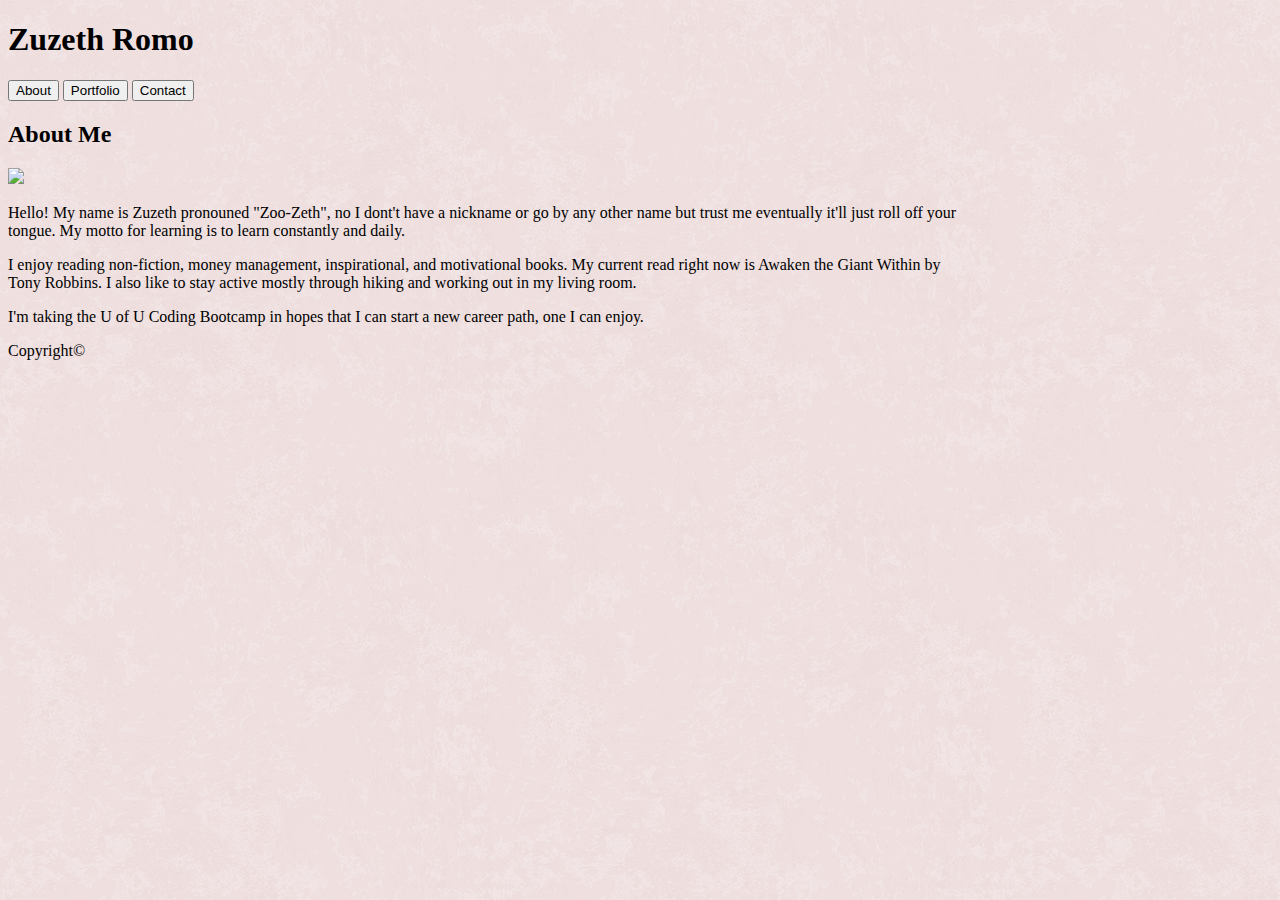
==== index.html @ 10fe9179 "basic HTML/CSS" ====
<!DOCTYPE html>
<html>
<head>
    <title>Zuzeth's Portfolio</title>

<link href="assets/css/style.css" rel="stylesheet">

</head>
<body>
        <header>

                <h1>Zuzeth Romo</h1>
                <button>About</button>
                <button>Portfolio</button>
                <button>Contact</button>
            
            </header>


    <h2>About Me</h2>

<img src="Basic-Portfolio/assets/images/Me.jpeg">

    <p>
        Hello! My name is Zuzeth pronouned "Zoo-Zeth", no I dont't have a nickname or go by any other name but trust me eventually it'll just roll off your tongue.
        My motto for learning is to learn constantly and daily. 
    </p>
    <p>
        I enjoy reading non-fiction, money management, inspirational, and motivational books. My current read right now is Awaken the Giant Within by Tony Robbins.
        I also like to stay active mostly through hiking and working out in my living room. 
    </p>
    <p>
        I'm taking the U of U Coding Bootcamp in hopes that I can start a new career path, one I can enjoy. 
    </p>

</body>

<footer>
    Copyright©
</footer>

</html>
---- assets/css/style.css ----
body {
    background-image: url("../images/pink_rice.png");
}

body {
    width: 960px;
}
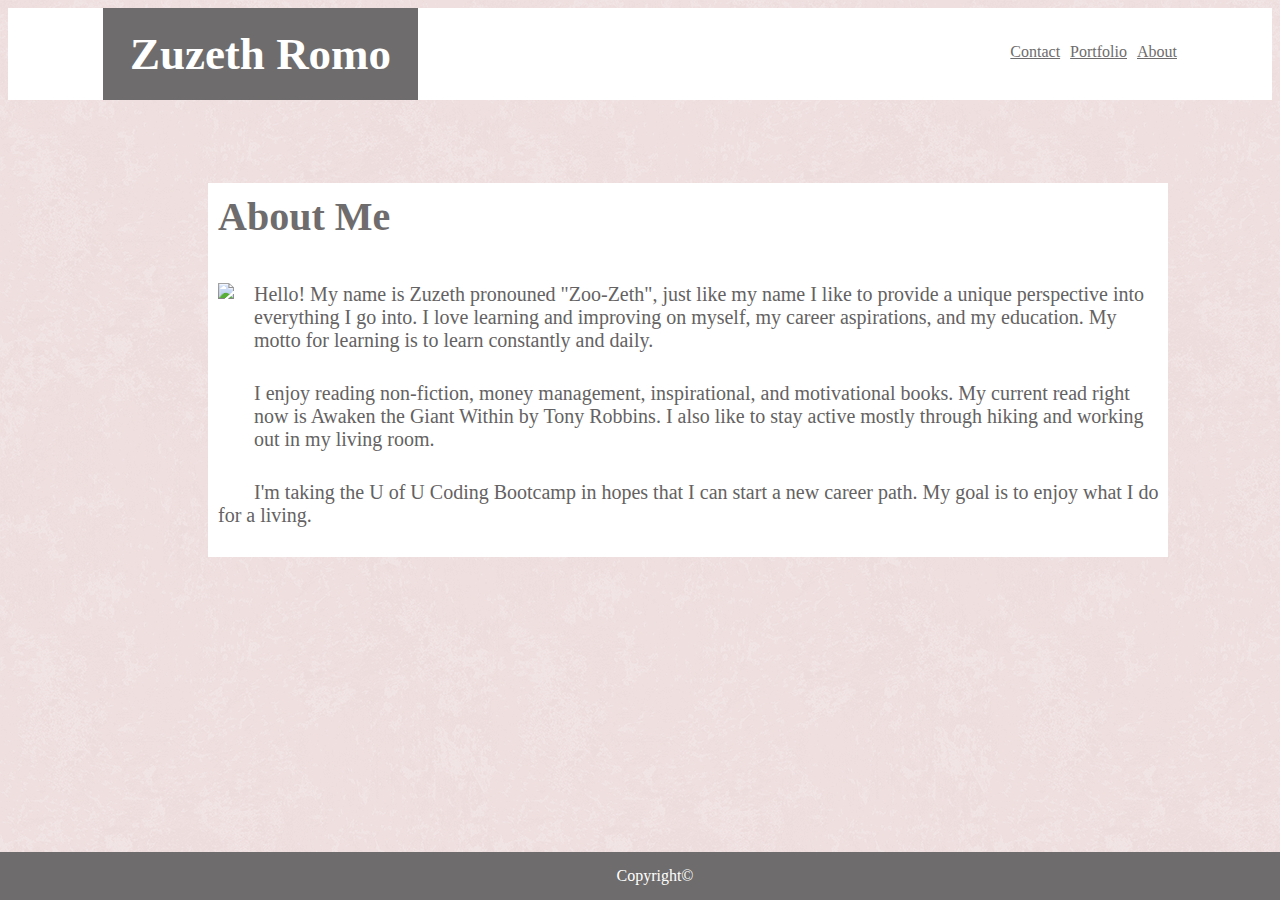
==== commit 564e7e03: "first HTML pg and fixed pics" ====
--- a/index.html
+++ b/index.html
@@ -7,22 +7,25 @@
 
 </head>
 <body>
-        <header>
+    <header class="header">
 
-                <h1>Zuzeth Romo</h1>
-                <button>About</button>
-                <button>Portfolio</button>
-                <button>Contact</button>
+        <h1 class="ZR">Zuzeth Romo</h1>
+
+        <a class="about" href="#about">About</a>
+        
+        <a class="portfolio" href="#portfolio">Portfolio</a>
+        
+        <a class="contact" href="#contact">Contact</a>
             
-            </header>
+    </header>
 
-
+<div class="content">
     <h2>About Me</h2>
 
-<img src="Basic-Portfolio/assets/images/Me.jpeg">
+<img class="Me" src="../Basic-Portfolio/assets/images/Me.jpeg">
 
     <p>
-        Hello! My name is Zuzeth pronouned "Zoo-Zeth", no I dont't have a nickname or go by any other name but trust me eventually it'll just roll off your tongue.
+        Hello! My name is Zuzeth pronouned "Zoo-Zeth", just like my name I like to provide a unique perspective into everything I go into. I love learning and improving on myself, my career aspirations, and my education.
         My motto for learning is to learn constantly and daily. 
     </p>
     <p>
@@ -30,13 +33,14 @@
         I also like to stay active mostly through hiking and working out in my living room. 
     </p>
     <p>
-        I'm taking the U of U Coding Bootcamp in hopes that I can start a new career path, one I can enjoy. 
+        I'm taking the U of U Coding Bootcamp in hopes that I can start a new career path. My goal is to enjoy what I do for a living. 
     </p>
+</div>
+
+<footer class="footer">
+    Copyright©
+</footer>
 
 </body>
 
-<footer>
-    Copyright©
-</footer>
-
 </html>--- a/assets/css/style.css
+++ b/assets/css/style.css
@@ -2,6 +2,104 @@
     background-image: url("../images/pink_rice.png");
 }
 
-body {
-    width: 960px;
+.Me {
+    width: auto;
+    height: 200px;
+    float: left;
+    padding-left: 10px;
+    padding-right: 20px;
+
+}
+
+.header {
+    overflow: hidden;
+    padding: 0px;
+    padding-left: 95px;
+    background-color: white;
+}
+
+.footer {
+    overflow: hidden;
+    background-color: rgb(110, 108, 108);
+    position: sticky;
+    position: fixed;
+    left: 0;
+    bottom: 0;
+    width: 100%;
+    text-align: center;
+    padding: 15px;
+    color: white;
+}
+.ZR {
+    float: left;
+    background-color: rgb(110, 108, 108);
+    color: white;
+    text-align: center;
+    padding: 20px;
+    font-size: 45px;
+    font-weight: bold;
+    font-family: 'Times New Roman';
+    width: 275px;
+    margin: auto;
+}
+
+.about {
+    float: right;
+    display: block;
+    padding: 5px;
+    padding-top: 35px;
+    padding-right: 95px;
+    background-color: white;
+    color: rgb(110, 108, 108);
+    font-family: 'Times New Roman';
+}
+
+.portfolio {
+    float: right;
+    display: block;
+    padding: 5px;
+    padding-top: 35px;
+    background-color: white;
+    color: rgb(110, 108, 108);
+    font-family: 'Times New Roman';
+}
+
+.contact {
+    float: right;
+    display: block;
+    padding: 5px;
+    padding-top: 35px;
+    background-color: white;
+    color: rgb(110, 108, 108);
+    font-family: 'Times New Roman';
+}
+
+.content {
+    background-color: white;
+    display: block;
+    width: 960px;      
+    position: relative;
+    top: 50px;
+    left: 200px;
+}
+
+h2 {
+    padding: 10px;
+    font-size: 40px;
+    font-family: 'Times New Roman';
+    color: rgb(110, 108, 108);
+}
+
+p {
+    font-family: 'Times New Roman';
+    font-size: 20px;
+    padding-left: 10px;
+    padding-bottom: 10px;
+    color: rgb(100, 98, 98);
+}
+
+.content::after {
+    content: "";
+    clear: both;
+    display: block;
 }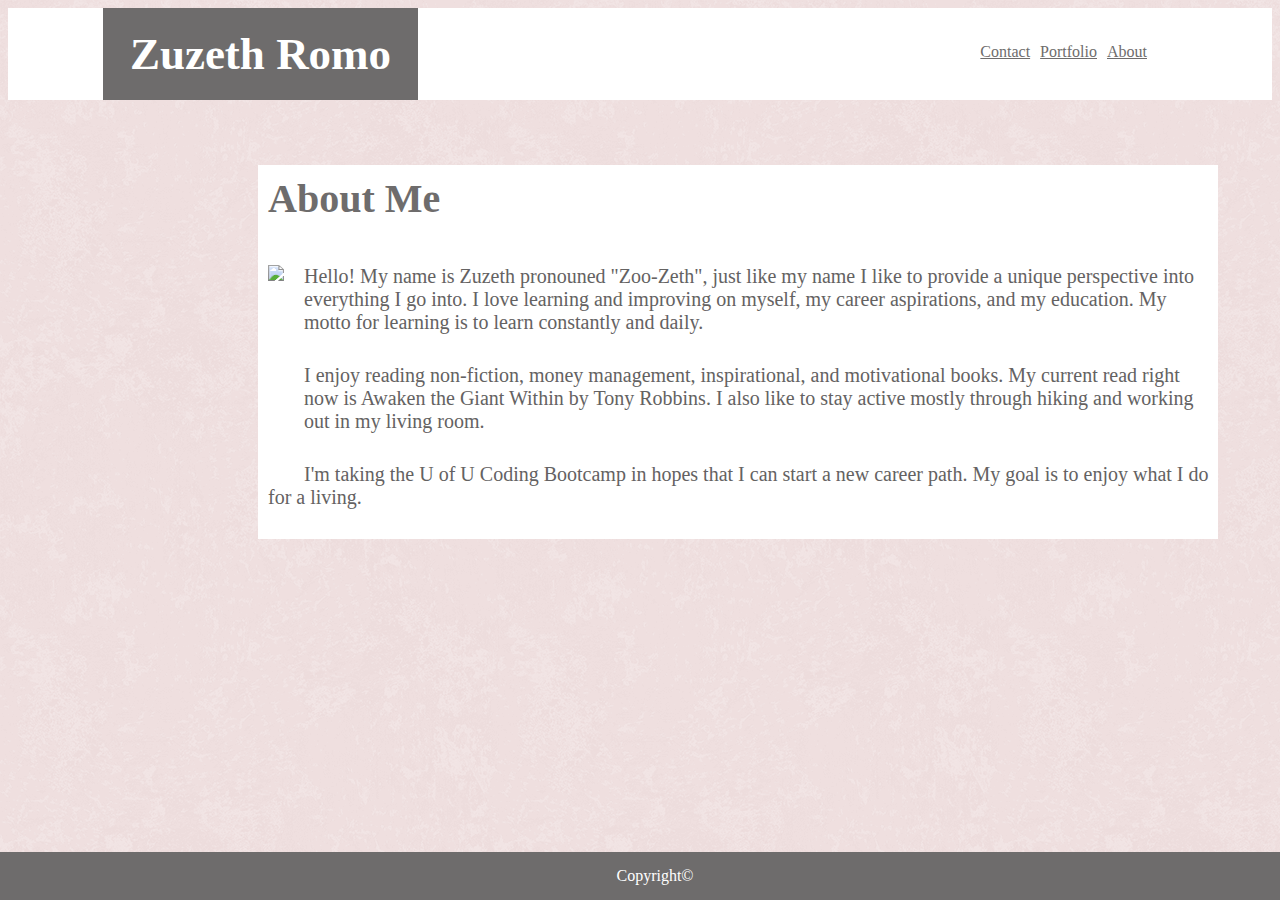
==== commit 911960d3: "fixed navigation links and HTML" ====
--- a/index.html
+++ b/index.html
@@ -11,11 +11,11 @@
 
         <h1 class="ZR">Zuzeth Romo</h1>
 
-        <a class="about" href="#about">About</a>
+        <a class="about" href="index.html">About</a>
         
-        <a class="portfolio" href="#portfolio">Portfolio</a>
+        <a class="portfolio" href="portfolio.html">Portfolio</a>
         
-        <a class="contact" href="#contact">Contact</a>
+        <a class="contact" href="contact.html">Contact</a>
             
     </header>
 
--- a/assets/css/style.css
+++ b/assets/css/style.css
@@ -9,6 +9,119 @@
     padding-left: 10px;
     padding-right: 20px;
 
+}
+
+.P1 {
+    width: 300px;
+    height: 200px;
+    padding: 10px;
+    padding-left: 10px;
+    padding-right: 20px;
+    box-sizing: border-box;
+}
+
+.P3 {
+    width: 300px;
+    height: 200px;
+    padding: 10px;
+    padding-left: 10px;
+    padding-right: 20px;
+    box-sizing: border-box;
+}
+ 
+.P4 {
+    width: 300px;
+    height: 200px;
+    padding: 10px;
+    padding-left: 10px;
+    padding-right: 20px;
+    box-sizing: border-box;
+}
+
+.P5 {
+    width: 300px;
+    height: 200px;
+    padding: 10px;
+    padding-left: 10px;
+    padding-right: 20px;
+    box-sizing: border-box;
+}
+ 
+.P6 {
+    width: 300px;
+    height: 200px;
+    padding: 10px;
+    padding-left: 10px;
+    padding-right: 20px;
+    box-sizing: border-box;
+}
+
+.column {
+    float: left;
+    width: 75%;
+    padding-left: 10px;
+    position: relative;
+    
+}
+
+.text3 {
+    position: absolute;
+    top: 125px;
+    left: 20px;
+    background-color: rgb(110, 108, 108);
+    color: white;
+    width: 270px;
+    box-sizing: border-box;
+    text-align: center;
+    font-family: 'Times New Roman';
+}
+
+.text4 {
+    position: absolute;
+    top: 125px;
+    left: 324px;
+    background-color: rgb(110, 108, 108);
+    color: white;
+    width: 270px;
+    box-sizing: border-box;
+    text-align: center;  
+    font-family: 'Times New Roman';
+}
+
+.text5 {
+    position: absolute;
+    top: 325px;
+    left: 20px;
+    background-color: rgb(110, 108, 108);
+    color: white;
+    width: 270px;
+    box-sizing: border-box;
+    text-align: center;
+    font-family: 'Times New Roman';
+}
+
+.text6 {
+    position: absolute;
+    top: 325px;
+    left: 324px;
+    background-color: rgb(110, 108, 108);
+    color: white;
+    width: 270px;
+    box-sizing: border-box;
+    text-align: center;
+    font-family: 'Times New Roman';
+}
+
+.text1 {
+    position: absolute;
+    top: 535px;
+    left: 20px;
+    background-color: rgb(110, 108, 108);
+    color: white;
+    width: 270px;
+    box-sizing: border-box;
+    text-align: center;
+    font-family: 'Times New Roman';
 }
 
 .header {
@@ -29,7 +142,9 @@
     text-align: center;
     padding: 15px;
     color: white;
-}
+    border-top: 8px;
+}
+
 .ZR {
     float: left;
     background-color: rgb(110, 108, 108);
@@ -43,32 +158,32 @@
     margin: auto;
 }
 
+.contact {
+    float: right;
+    display: block;
+    padding: 5px;
+    padding-top: 35px;
+    background-color: white;
+    color: rgb(110, 108, 108);
+    font-family: 'Times New Roman';
+}
+
+.portfolio {
+    float: right;
+    display: block;
+    padding: 5px;
+    padding-top: 35px;
+    background-color: white;
+    color: rgb(110, 108, 108);
+    font-family: 'Times New Roman';
+}
+
 .about {
     float: right;
     display: block;
     padding: 5px;
     padding-top: 35px;
-    padding-right: 95px;
-    background-color: white;
-    color: rgb(110, 108, 108);
-    font-family: 'Times New Roman';
-}
-
-.portfolio {
-    float: right;
-    display: block;
-    padding: 5px;
-    padding-top: 35px;
-    background-color: white;
-    color: rgb(110, 108, 108);
-    font-family: 'Times New Roman';
-}
-
-.contact {
-    float: right;
-    display: block;
-    padding: 5px;
-    padding-top: 35px;
+    padding-right: 125px;
     background-color: white;
     color: rgb(110, 108, 108);
     font-family: 'Times New Roman';
@@ -79,12 +194,27 @@
     display: block;
     width: 960px;      
     position: relative;
-    top: 50px;
+    top: 15px;
     left: 200px;
+    margin: 50px;
 }
 
 h2 {
     padding: 10px;
+    font-size: 40px;
+    font-family: 'Times New Roman';
+    color: rgb(110, 108, 108);
+}
+
+h3 {
+    padding: 20px;
+    font-size: 40px;
+    font-family: 'Times New Roman';
+    color: rgb(110, 108, 108);
+}
+
+h4 {
+    padding: 20px;
     font-size: 40px;
     font-family: 'Times New Roman';
     color: rgb(110, 108, 108);
@@ -96,6 +226,38 @@
     padding-left: 10px;
     padding-bottom: 10px;
     color: rgb(100, 98, 98);
+}
+
+.form {
+    font-family: 'Times New Roman';
+    font-size: 20px;
+    padding-left: 20px;
+    padding-bottom: 10px;
+    color: rgb(100, 98, 98);
+}
+
+.box {
+    width: 97.5%;
+    box-sizing: border-box;
+    resize: vertical;
+    padding: 8px;  
+}
+
+.msg {
+    width: 97.5%;
+    box-sizing: border-box;
+    resize: vertical;
+    padding: 85px;
+}
+
+button {
+    background-color: rgb(100, 98, 98);
+    color: white;
+    box-sizing: border-box;
+    width: 10%;
+    padding:10px;
+    font-family: 'Times New Roman';
+    font-size: 15px;
 }
 
 .content::after {
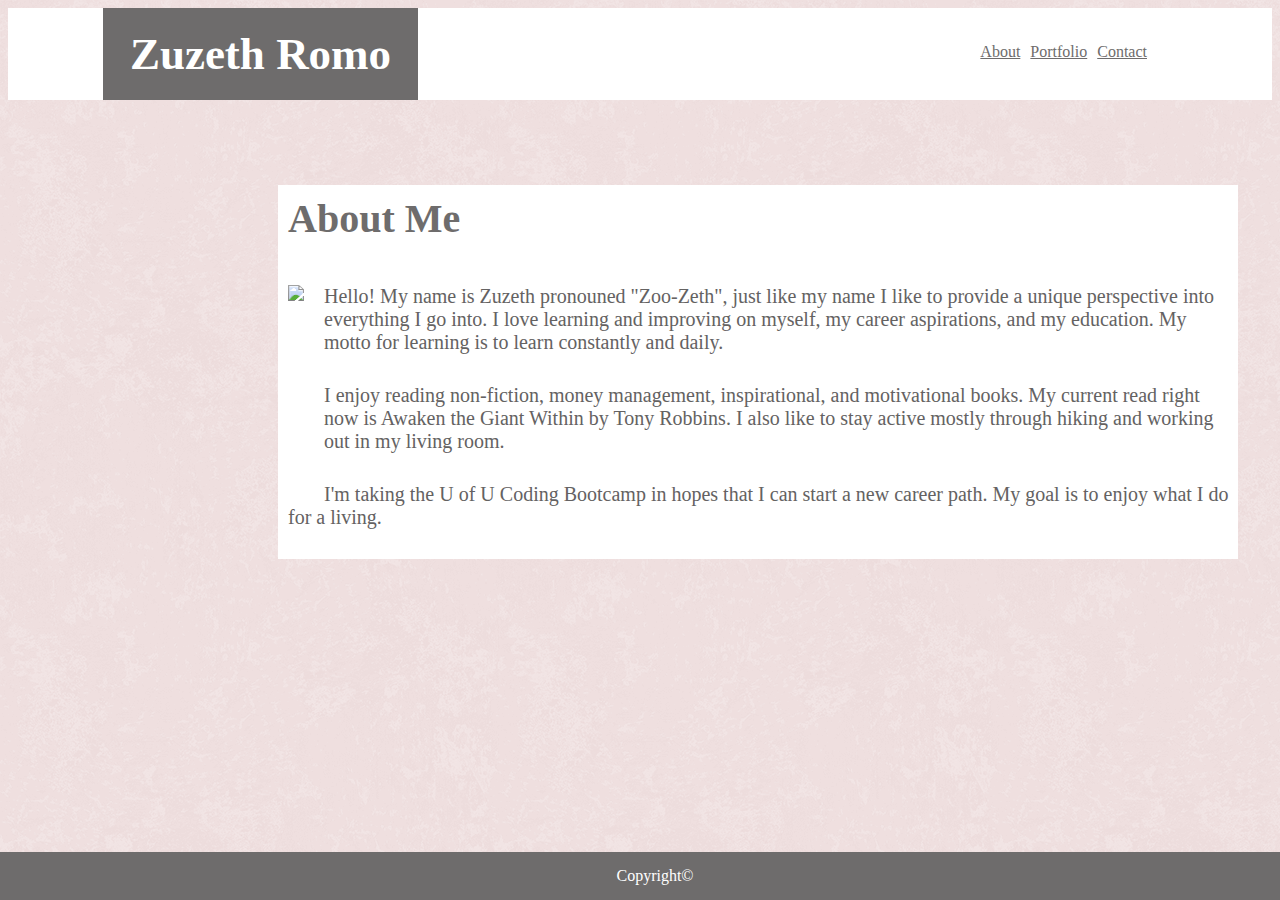
==== commit 053dd7a9: "fixed order of nav buttons" ====
--- a/index.html
+++ b/index.html
@@ -11,11 +11,12 @@
 
         <h1 class="ZR">Zuzeth Romo</h1>
 
+        <a class="contact" href="contact.html">Contact</a>
+        
+        <a class="portfolio" href="portfolio.html">Portfolio</a>
+
         <a class="about" href="index.html">About</a>
         
-        <a class="portfolio" href="portfolio.html">Portfolio</a>
-        
-        <a class="contact" href="contact.html">Contact</a>
             
     </header>
 
--- a/assets/css/style.css
+++ b/assets/css/style.css
@@ -163,6 +163,17 @@
     display: block;
     padding: 5px;
     padding-top: 35px;
+    padding-right: 125px;
+    background-color: white;
+    color: rgb(110, 108, 108);
+    font-family: 'Times New Roman';
+}
+
+.about {
+    float: right;
+    display: block;
+    padding: 5px;
+    padding-top: 35px;
     background-color: white;
     color: rgb(110, 108, 108);
     font-family: 'Times New Roman';
@@ -173,17 +184,6 @@
     display: block;
     padding: 5px;
     padding-top: 35px;
-    background-color: white;
-    color: rgb(110, 108, 108);
-    font-family: 'Times New Roman';
-}
-
-.about {
-    float: right;
-    display: block;
-    padding: 5px;
-    padding-top: 35px;
-    padding-right: 125px;
     background-color: white;
     color: rgb(110, 108, 108);
     font-family: 'Times New Roman';
@@ -196,7 +196,7 @@
     position: relative;
     top: 15px;
     left: 200px;
-    margin: 50px;
+    margin: 70px;
 }
 
 h2 {
